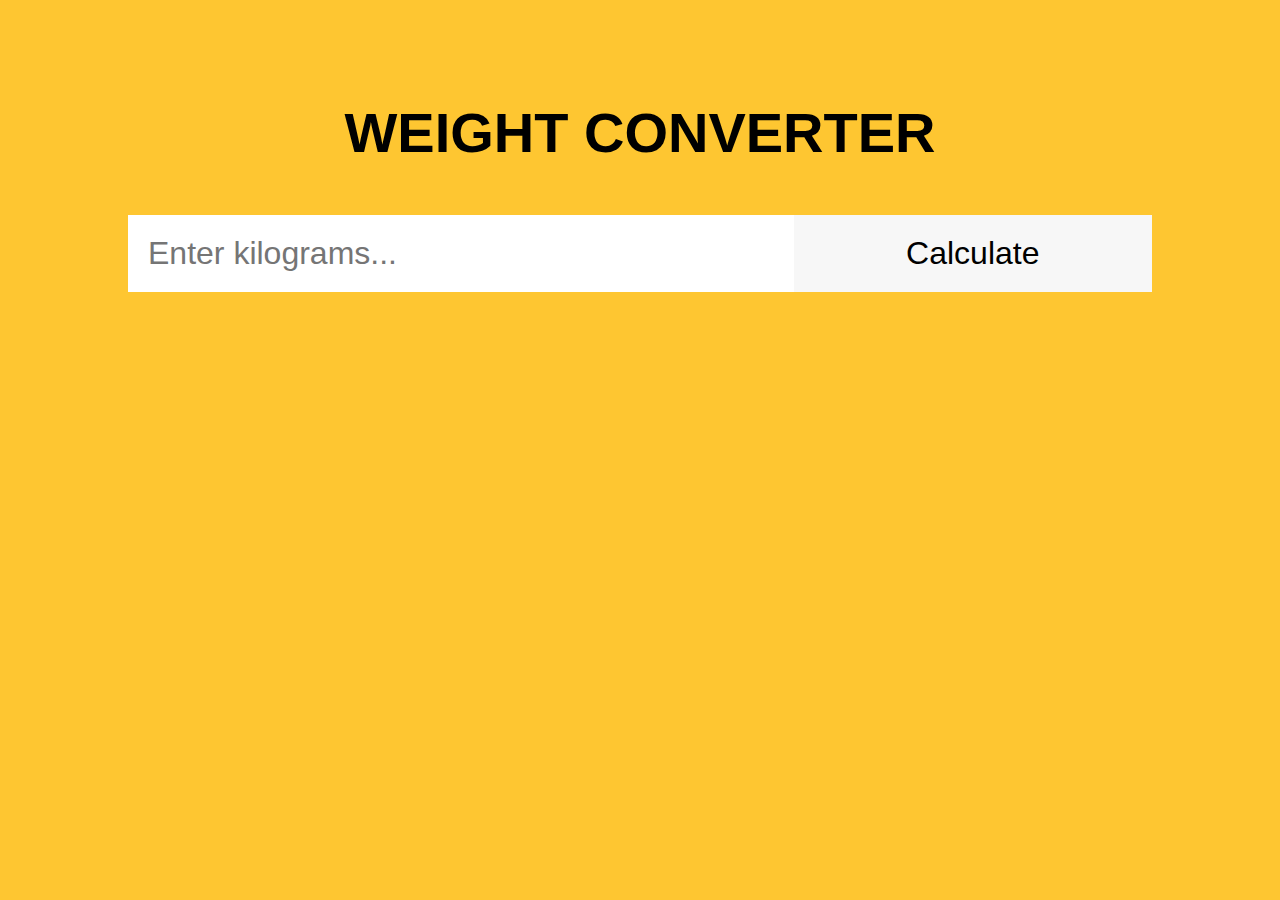
==== Task 1/Index.html @ 1c6ba689 "first commit" ====
<!DOCTYPE html>
<html lang="en">
  <head>
    <meta charset="UTF-8" />
    <title>Weight Converter</title>
    <!-- Custom CSS -->
    <link rel="stylesheet" href="style.css" />
    <!-- Custom JS -->
    <script defer src="./script.js"></script>
  </head>
  <body>
    <header>
      <!-- Header code-->
    </header>

    <main>
      <div class="wrapper">
        <h1 class="headline">Weight Converter</h1>
        <!-- Users input -->
        <form>
          <input type="text" id="search" placeholder="Enter kilograms..." />
          <input type="submit" id="submit-btn" value="Calculate" />
        </form>
        <!-- Place for output after form submission -->
        <div id="output"></div>
      </div>
    </main>

    <footer>
      <!-- Footer code -->
    </footer>
  </body>
</html>
---- Task 1/style.css ----
/* Resets */
* {
  margin: 0;
  padding: 0;
  box-sizing: border-box;
  font-family: 'Trebuchet MS', 'Lucida Sans Unicode', 'Lucida Grande',
    'Lucida Sans', Arial, sans-serif;
}

/* Mobile first */
.wrapper {
  min-height: 100vh;
  min-width: calc(100vw - (100vw - 100%));
  background-color: #fec631;
}

.headline {
  padding-top: 100px;
  font-size: 2.5em;
  text-align: center;
  color: #000;
  text-transform: uppercase;
}

form {
  max-width: 80%;
  margin: 50px auto;
  display: flex;
  flex-wrap: wrap;
}

#search {
  width: 65%;
  margin: 0;
  padding: 20px;
  outline: 0;
  border: 0;
  font-size: 1.1em;
}

#submit-btn {
  width: 35%;
  background-color: #f7f7f7;
  border: 0;
  outline: 0;
  font-size: 1.1em;
}

#submit-btn:hover {
  cursor: pointer;
  background-color: #000;
  color: #fff;
}

/* Tablet */
@media screen and (min-width: 768px) {
  .headline {
    font-size: 3.5em;
  }

  #search,
  #submit-btn {
    font-size: 2em;
  }
}
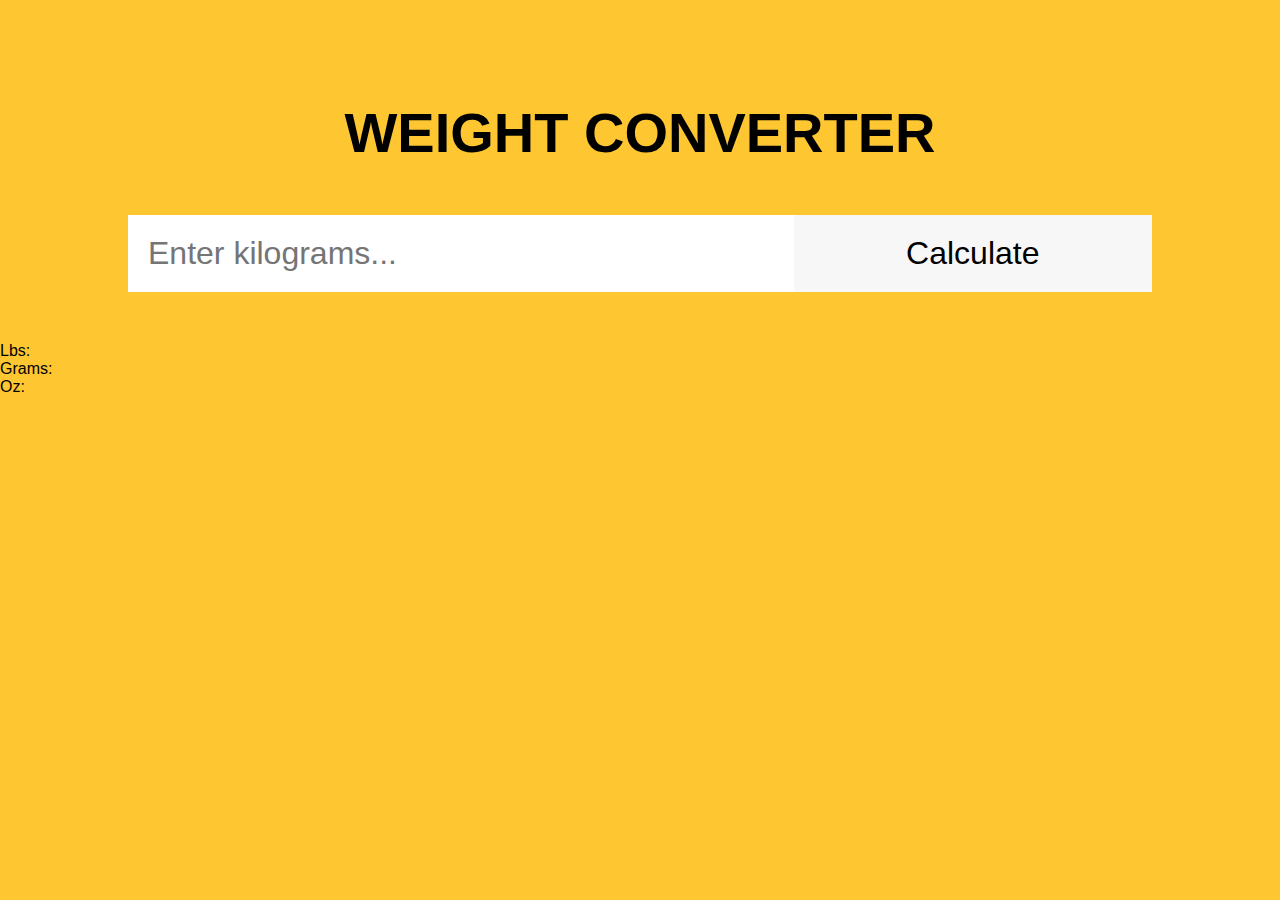
==== commit 375e1926: "task 1 html ans js" ====
--- a/Task 1/Index.html
+++ b/Task 1/Index.html
@@ -18,11 +18,24 @@
         <h1 class="headline">Weight Converter</h1>
         <!-- Users input -->
         <form>
-          <input type="text" id="search" placeholder="Enter kilograms..." />
+          <input type="text" id="search" placeholder="Enter kilograms..."
+          oninput="weightConverter(this.value)" 
+          onchange="weightConverter(this.value)">
           <input type="submit" id="submit-btn" value="Calculate" />
         </form>
         <!-- Place for output after form submission -->
-        <div id="output"></div>
+        <div id="output">
+        </p>
+        <p>Lbs: <span id="outputLbs"></span></p>
+        </div>
+        <div id="output">
+        </p>
+        <p>Grams: <span id="outputG"></span></p>
+        </div>
+        <div id="output">
+        </p>
+        <p>Oz: <span id="outputOz"></span></p>
+        </div>
       </div>
     </main>
 
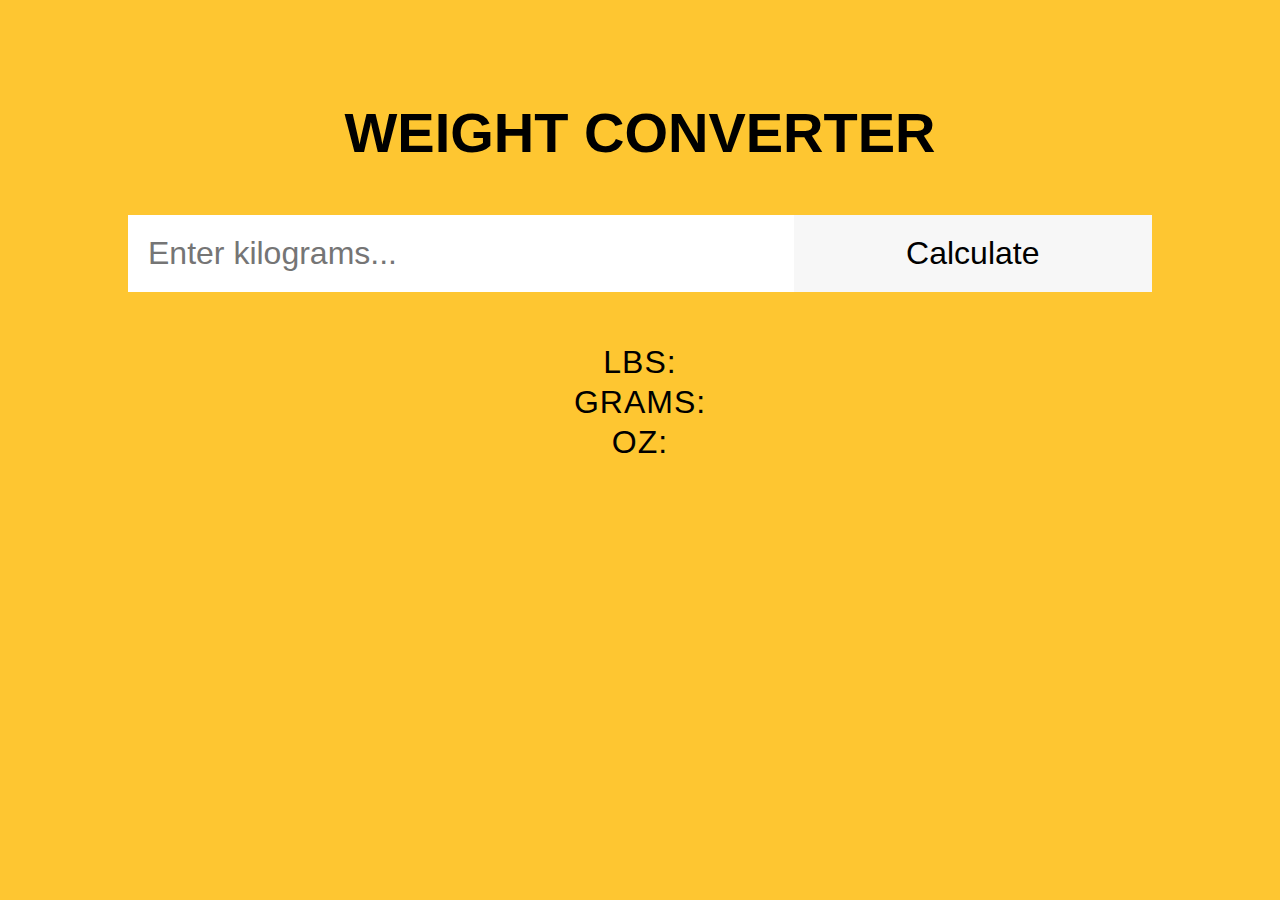
==== commit af4ff72a: "Task 1 CSS added" ====
--- a/Task 1/Index.html
+++ b/Task 1/Index.html
@@ -24,15 +24,15 @@
           <input type="submit" id="submit-btn" value="Calculate" />
         </form>
         <!-- Place for output after form submission -->
-        <div id="output">
+        <div class="result" id="output">
         </p>
         <p>Lbs: <span id="outputLbs"></span></p>
         </div>
-        <div id="output">
+        <div class="result" id="output">
         </p>
         <p>Grams: <span id="outputG"></span></p>
         </div>
-        <div id="output">
+        <div class="result" id="output">
         </p>
         <p>Oz: <span id="outputOz"></span></p>
         </div>
--- a/Task 1/style.css
+++ b/Task 1/style.css
@@ -20,6 +20,14 @@
   text-align: center;
   color: #000;
   text-transform: uppercase;
+}
+
+.result {
+  font-size: 2rem;
+  text-align: center;
+  text-transform: uppercase;
+  letter-spacing: 1px;
+  line-height: 2.5rem;
 }
 
 form {
